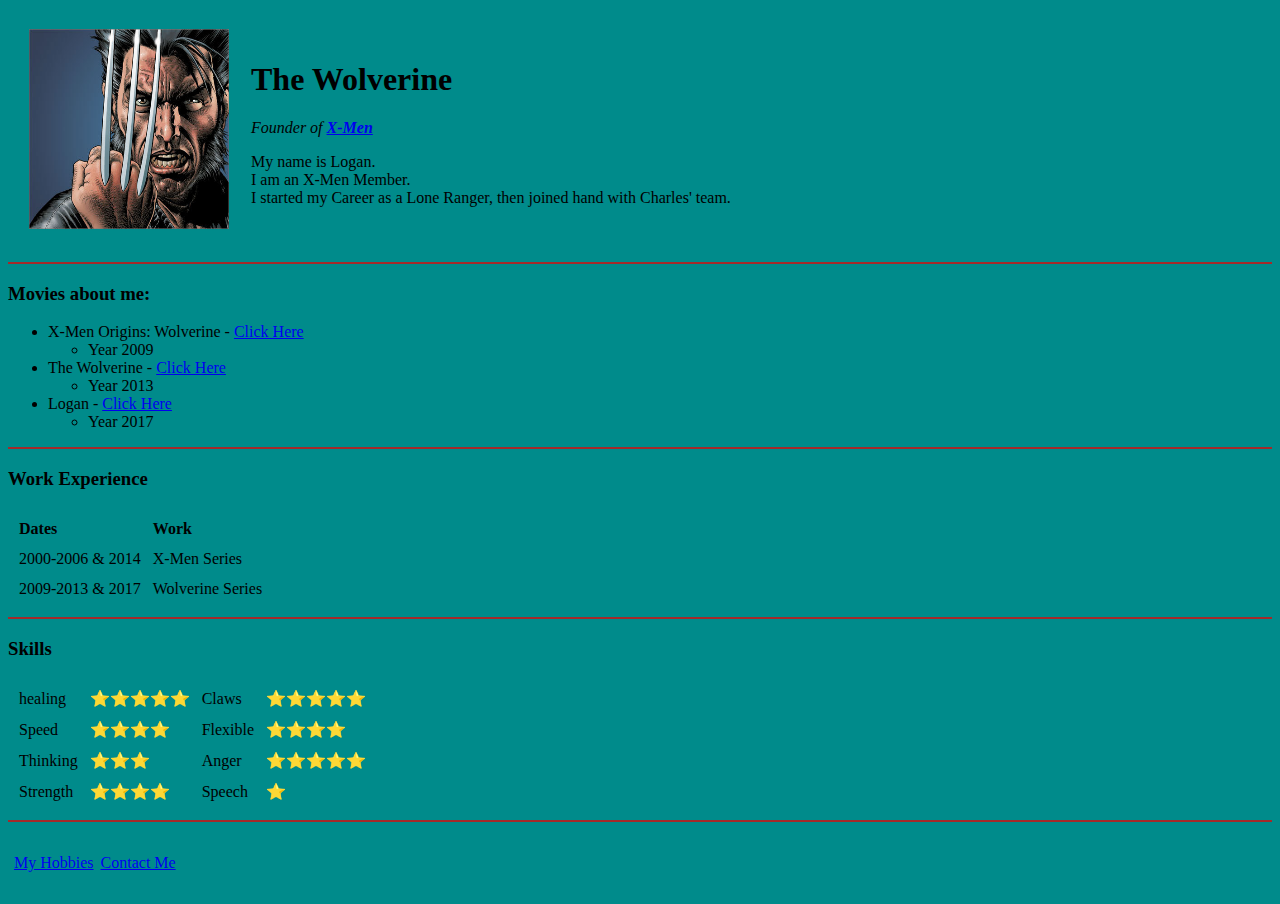
==== index.html @ a33dd37a "Add files via upload" ====
<!DOCTYPE html>
<html lang="en">
    <head>
        <meta charset="UTF-8">
        <title>🔥 X-MEN 🔥</title>
    </head>
    <body bgcolor="DarkCyan">
      <table cellspacing="20">
        <tr>
          <td><img src="Wolverine.jpg" alt="Logan's Profile Picture" width="200" height="200"></td>
          <td>
            <h1>The Wolverine</h1>
            <p><em>Founder of <strong><a href="https://github.com/bash-ops" target="_blank">X-Men</a></strong></em></p>
            <p>
              My name is Logan.
            <br>
              I am an X-Men Member.
            <br>
              I started my Career as a Lone Ranger, then joined hand with Charles' team.
            </p>
          </td>
        </tr>
        </table>
        <hr color="brown">
        <h3>Movies about me:</h3>
        <ul>
            <li>X-Men Origins: Wolverine - <a href="https://www.imdb.com/title/tt0458525/?ref_=ttls_li_tt" target="_blank">Click Here</a></li>
            <ul><li>Year 2009</li></ul>
            <li>The Wolverine - <a href="https://www.imdb.com/title/tt1430132/?ref_=ttls_li_tt" target="_blank">Click Here</a></li>
            <ul><li>Year 2013</li></ul>
            <li>Logan - <a href="https://www.imdb.com/title/tt3315342/?ref_=ttls_li_tt" target="_blank">Click Here</a></li>
            <ul><li>Year 2017</li></ul>
        </ul>
        <hr color="brown">
        <h3>Work Experience</h3>
        <table cellspacing="10">
            <thead>
                <tr>
                    <th align="left">Dates</th>
                    <th align="left">Work</th>
                </tr>
            </thead>
            <tbody>
                <tr>
                    <td>2000-2006 & 2014</td>
                    <td>X-Men Series</td>
                </tr>
                <tr>
                    <td>2009-2013 & 2017</td>
                    <td>Wolverine Series</td>
                </tr>
            </tbody>
        </table>
        <hr color="brown">
        <h3>Skills</h3>
          <table cellspacing="10">
            <tr>
              <td>healing</td>
              <td>⭐⭐⭐⭐⭐</td>
              <td>Claws</td>
              <td>⭐⭐⭐⭐⭐</td>
            </tr>
            <tr>
              <td>Speed</td>
              <td>⭐⭐⭐⭐</td>
              <td>Flexible</td>
              <td>⭐⭐⭐⭐</td>
            </tr>
            <tr>
              <td>Thinking</td>
              <td>⭐⭐⭐</td>
              <td>Anger</td>
              <td>⭐⭐⭐⭐⭐</td>
            </tr>
            <tr>
              <td>Strength</td>
              <td>⭐⭐⭐⭐</td>
              <td>Speech</td>
              <td>⭐</td>
            </tr>
          </table>
        <hr color="brown"><br>
        <table cellspacing="5">
          <tr>
            <td><a href="hobbies.html">My Hobbies</a></td>
            <td><a href="contacts.html">Contact Me</a>
          </tr>
        </table>
        <br>
    </body>
</html>
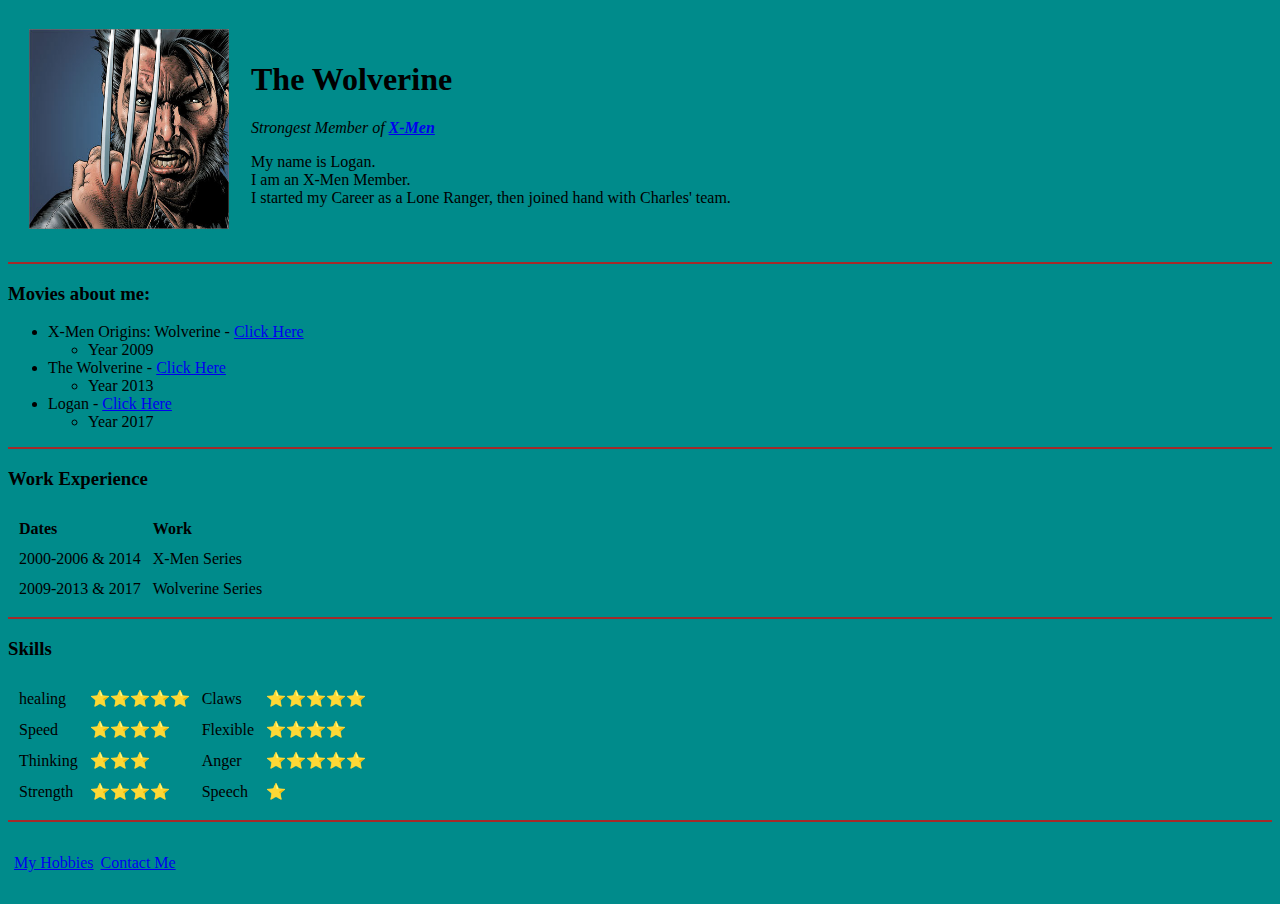
==== commit c6c3b257: "Add files via upload" ====
--- a/index.html
+++ b/index.html
@@ -10,7 +10,7 @@
           <td><img src="Wolverine.jpg" alt="Logan's Profile Picture" width="200" height="200"></td>
           <td>
             <h1>The Wolverine</h1>
-            <p><em>Founder of <strong><a href="https://github.com/bash-ops" target="_blank">X-Men</a></strong></em></p>
+            <p><em>Strongest Member of <strong><a href="https://www.marvel.com/teams-and-groups/x-men" target="_blank">X-Men</a></strong></em></p>
             <p>
               My name is Logan.
             <br>
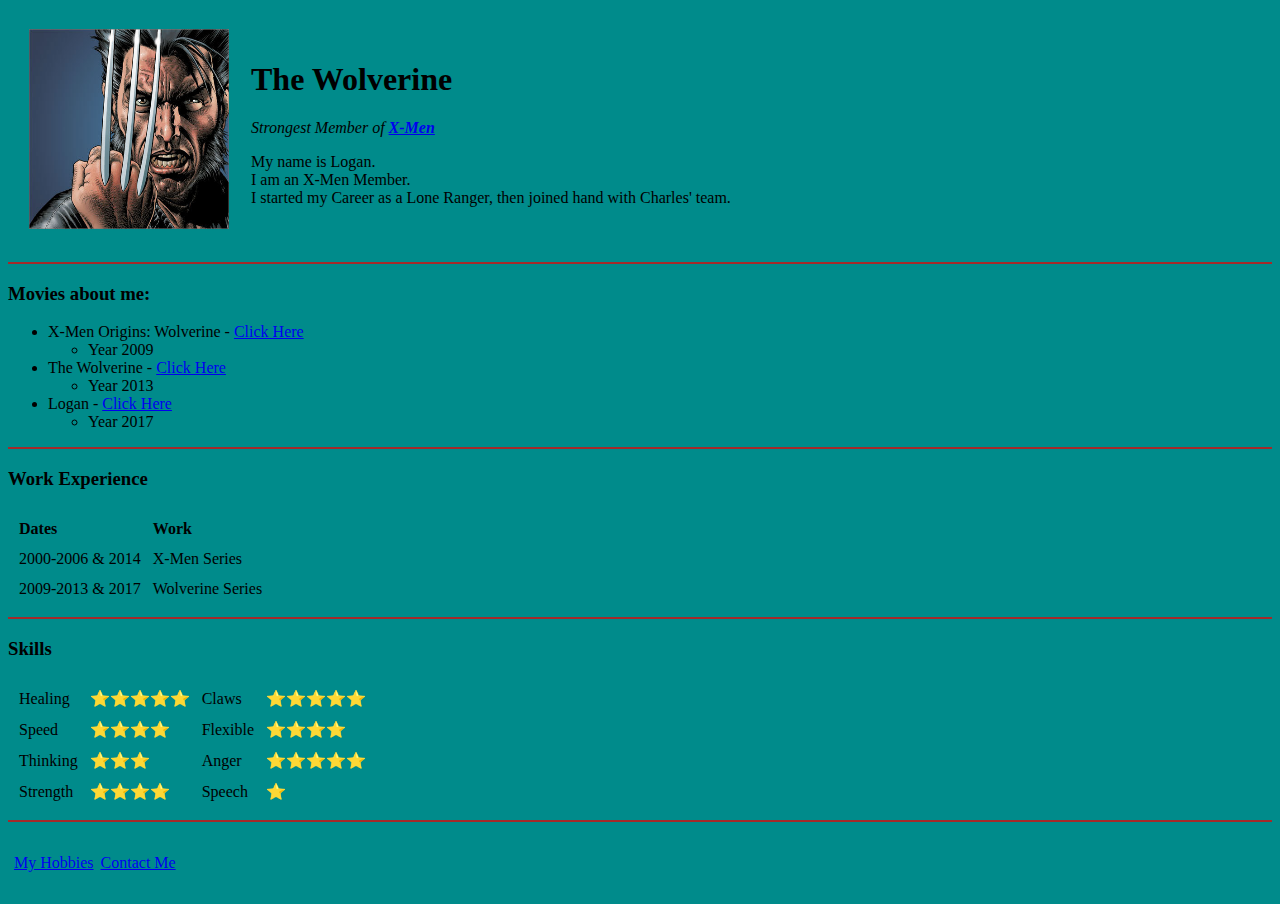
==== commit 3e5a11b5: "Add files via upload" ====
--- a/index.html
+++ b/index.html
@@ -55,7 +55,7 @@
         <h3>Skills</h3>
           <table cellspacing="10">
             <tr>
-              <td>healing</td>
+              <td>Healing</td>
               <td>⭐⭐⭐⭐⭐</td>
               <td>Claws</td>
               <td>⭐⭐⭐⭐⭐</td>
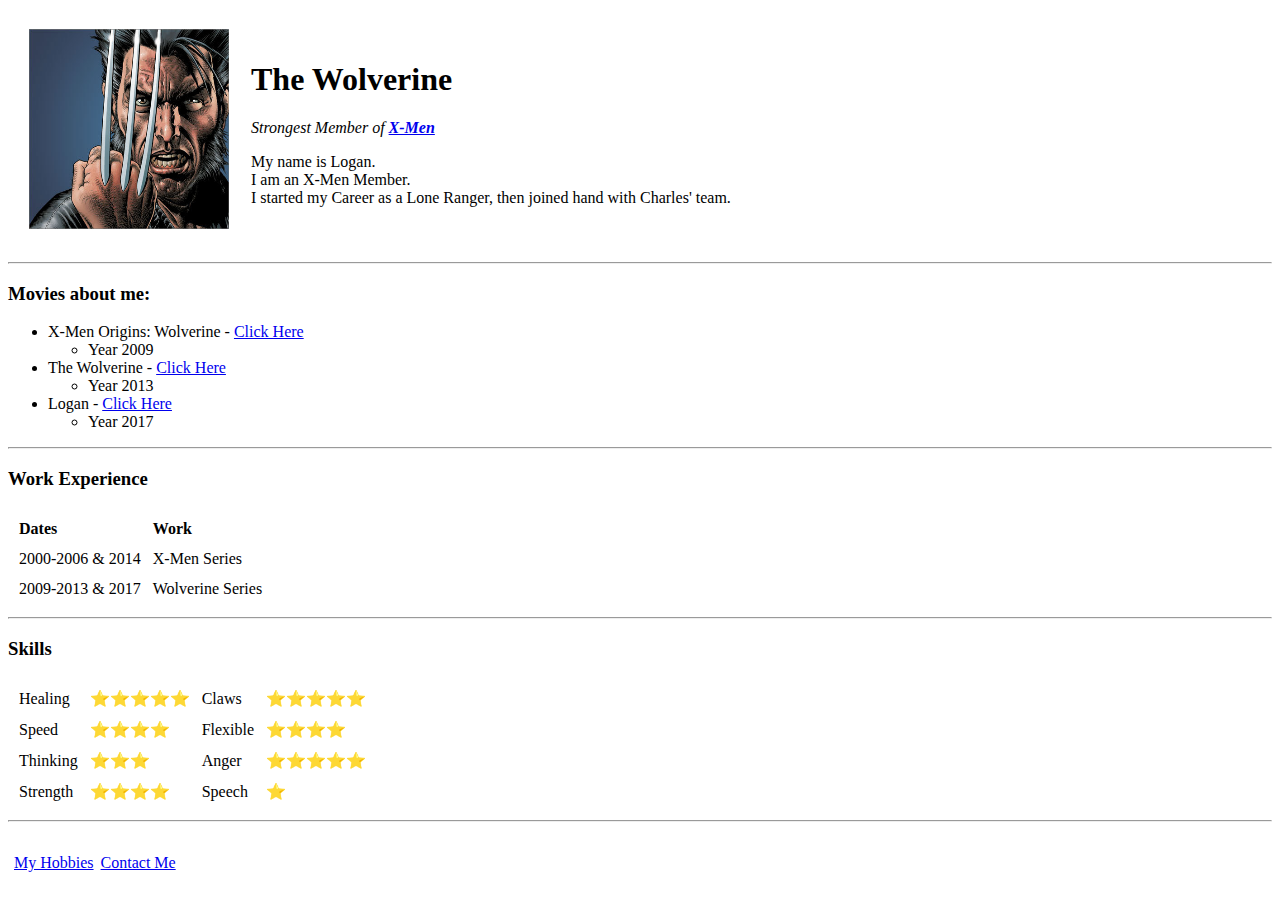
==== commit 90b38e04: "Add files via upload" ====
--- a/index.html
+++ b/index.html
@@ -3,13 +3,14 @@
     <head>
         <meta charset="UTF-8">
         <title>🔥 X-MEN 🔥</title>
+        <link rel="stylesheet" href="css/styles.css">
     </head>
-    <body bgcolor="DarkCyan">
+    <body>
       <table cellspacing="20">
         <tr>
           <td><img src="Wolverine.jpg" alt="Logan's Profile Picture" width="200" height="200"></td>
           <td>
-            <h1>The Wolverine</h1>
+            <h1 id="heading">The Wolverine</h1>
             <p><em>Strongest Member of <strong><a href="https://www.marvel.com/teams-and-groups/x-men" target="_blank">X-Men</a></strong></em></p>
             <p>
               My name is Logan.
@@ -21,8 +22,8 @@
           </td>
         </tr>
         </table>
-        <hr color="brown">
-        <h3>Movies about me:</h3>
+        <hr>
+        <h3 class="heading3">Movies about me:</h3>
         <ul>
             <li>X-Men Origins: Wolverine - <a href="https://www.imdb.com/title/tt0458525/?ref_=ttls_li_tt" target="_blank">Click Here</a></li>
             <ul><li>Year 2009</li></ul>
@@ -31,8 +32,8 @@
             <li>Logan - <a href="https://www.imdb.com/title/tt3315342/?ref_=ttls_li_tt" target="_blank">Click Here</a></li>
             <ul><li>Year 2017</li></ul>
         </ul>
-        <hr color="brown">
-        <h3>Work Experience</h3>
+        <hr>
+        <h3 class="heading3">Work Experience</h3>
         <table cellspacing="10">
             <thead>
                 <tr>
@@ -51,8 +52,8 @@
                 </tr>
             </tbody>
         </table>
-        <hr color="brown">
-        <h3>Skills</h3>
+        <hr>
+        <h3 class="heading3">Skills</h3>
           <table cellspacing="10">
             <tr>
               <td>Healing</td>
@@ -79,7 +80,7 @@
               <td>⭐</td>
             </tr>
           </table>
-        <hr color="brown"><br>
+        <hr><br>
         <table cellspacing="5">
           <tr>
             <td><a href="hobbies.html">My Hobbies</a></td>
